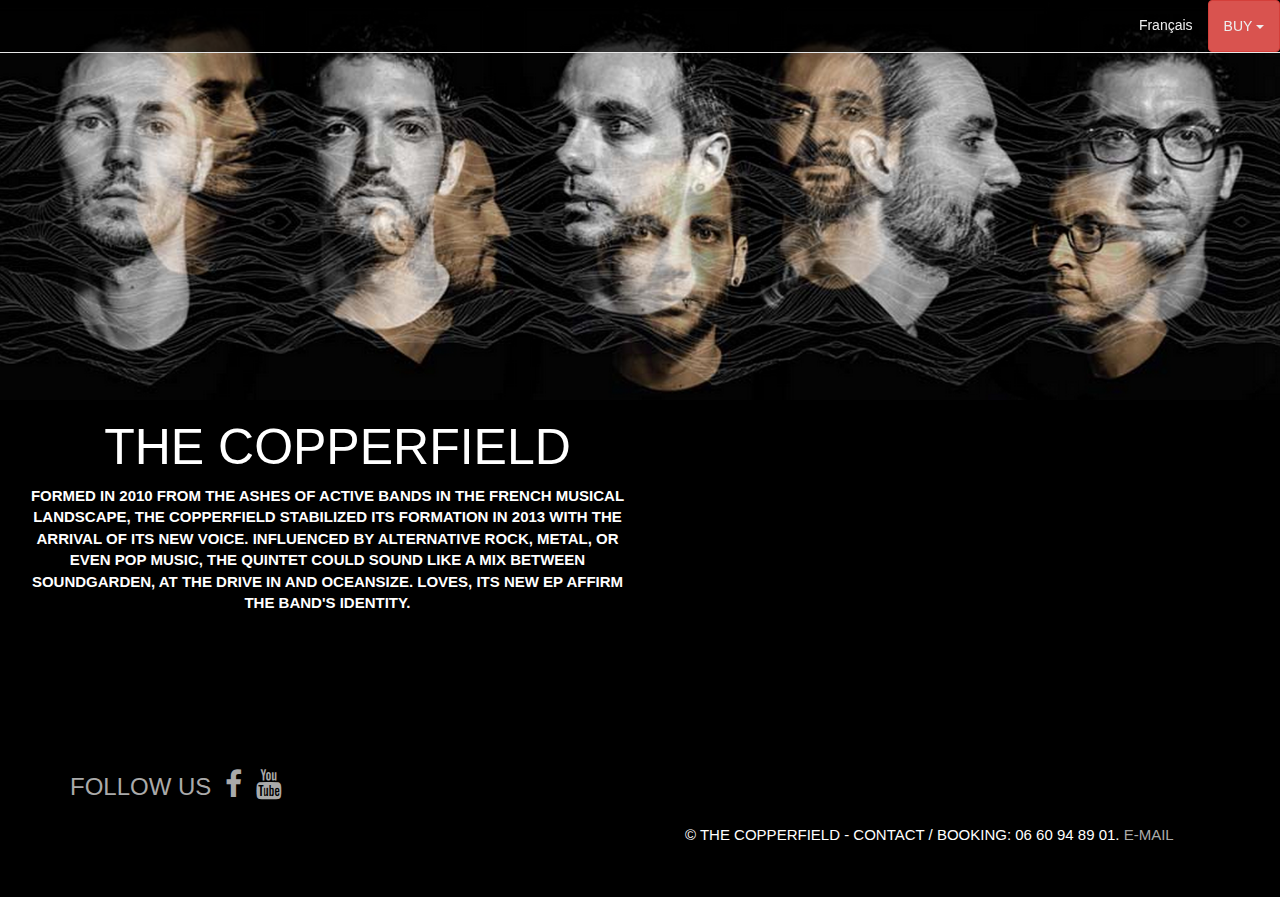
==== index_eng.html @ 1d582272 "upload copperfield website" ====
<!DOCTYPE html>
<html>
  <head>
    <meta charset="utf-8">
    <meta http-equiv="X-UA-Compatible" content="IE=edge">
    <meta name="viewport" content="width=device-width, initial-scale=1">

    <title> THE COPPERFIELD</title>

    <link rel="stylesheet" href="https://maxcdn.bootstrapcdn.com/bootstrap/3.2.0/css/bootstrap.min.css">
    <link rel="stylesheet" href="https://maxcdn.bootstrapcdn.com/font-awesome/4.1.0/css/font-awesome.min.css">

    <link href='http://fonts.googleapis.com/css?family=Ropa+Sans|Open+Sans:400,300,700' rel='stylesheet' type='text/css'>
    <link rel="stylesheet" href="css/style.css"

    <!-- HTML5 Shim and Respond.js IE8 support of HTML5 elements and media queries -->
    <!-- Leave those next 4 lines if you care about users using IE8 -->
    <!--[if lt IE 9]>
      <script src="https://oss.maxcdn.com/html5shiv/3.7.2/html5shiv.min.js"></script>
      <script src="https://oss.maxcdn.com/respond/1.4.2/respond.min.js"></script>
    <![endif]-->
    <link rel="icon" href="thecopperfield.ico" />
  </head>

  <body>

    <nav class="navbar navbar-default navbar-transparent navbar-fixed-top">
  <div class="container-fluid">
    <!-- Brand and toggle get grouped for better mobile display -->
    <div class="navbar-header">
      <button type="button" class="navbar-toggle collapsed" data-toggle="collapse" data-target="#bs-example-navbar-collapse-1">
        <span class="sr-only">Toggle navigation</span>
        <span class="icon-bar"></span>
        <span class="icon-bar"></span>
        <span class="icon-bar"></span>
      </button>
      <a class="navbar-brand" href="index.html"></a>

    </div>

    <!-- Collect the nav links, forms, and other content for toggling -->
    <div class="collapse navbar-collapse" id="bs-example-navbar-collapse-1">
      <ul class="nav navbar-nav navbar-right">
        <li><a href="index.html">Français</a></li>
        <li class="dropdown">
          <a href="#" class="btn btn-danger" data-toggle="dropdown" role="button" aria-expanded="false">BUY <span class="caret"></span></a>
          <ul class="dropdown-menu" role="menu">
            <li><a href="http://the-copperfield.bandcamp.com/">BANDCAMP</a></li>
            <li><a href="http://www.amazon.com/Loves-The-Copperfield/dp/B00OVT9962">AMAZON</a></li>
            <li><a href="https://itunes.apple.com/us/album/loves-ep/id932116636">ITUNES</a></li>
            <li class="divider"></li>
            <li><a href="http://thecopperfield.bigcartel.com/">BIGCARTEL</a></li>
            <li class="divider"></li>
            <li><a href="http://www.deezer.com/artist/6935497">DEEZER</a></li>
            <li><a href="https://play.spotify.com/album/43tvD27mSHIGkX2PyYRF7j">SPOTIFY</a></li>
          </ul>
        </li>
      </ul>
    </div><!-- /.navbar-collapse -->
  </div><!-- /.container-fluid -->
</nav>

<div id="wrapper"></div>

<div id="bio">
        <div class="contaner text-center">
          <div class="row">
            <div class="col-sm-6 col-md-6 feature">
             <h2>THE COPPERFIELD</h2>
              <p><strong>
            FORMED IN 2010 FROM THE ASHES OF ACTIVE BANDS IN THE FRENCH MUSICAL LANDSCAPE, THE COPPERFIELD STABILIZED ITS FORMATION IN 2013 WITH THE ARRIVAL OF ITS NEW VOICE. INFLUENCED BY ALTERNATIVE ROCK, METAL, OR EVEN POP MUSIC, THE QUINTET COULD SOUND LIKE A MIX BETWEEN SOUNDGARDEN, AT THE DRIVE IN AND OCEANSIZE. LOVES, ITS NEW EP AFFIRM THE BAND'S IDENTITY.</strong> 
              </p>
            </div>
            <div class="col-sm-6 col-md-6 feature">
              <iframe style="border: 0; width: 400px; height: 307px;" src="http://bandcamp.com/EmbeddedPlayer/album=1893994443/size=large/bgcol=333333/linkcol=0f91ff/artwork=small/transparent=true/" seamless><a href="http://the-copperfield.bandcamp.com/album/loves">Loves by The Copperfield</a></iframe>
           </div>
        </div>
</div>


<div id="footer">
    <div class="container">
      <div class="row">

          <div class="col-xs-6 col-md-6">
          <ul class="list-inline social">
            <li>
              <h3>FOLLOW US</h3>
            </li>
            <li>
              <a href="https://www.facebook.com/TheCopperFieldMusic">
                <i class="fa fa-facebook"></i>
              </a>
            </li>
            <li>
              <a href="https://www.youtube.com/channel/UCJ8YtiNcXzMA4ibd-R9uV1A">
                <i class="fa fa-youtube"></i>
              </a>
            </li>
          </ul>
        </div>
  <div class="container">
        <div class="col-xs-3 col-md-6">
          <div class="spacer2"></div>
          <p>
            © THE COPPERFIELD - CONTACT / BOOKING: 06 60 94 89 01. <a href="#">E-MAIL</a>
          </p>
          </div>
      </div>
    </div>
      </div>

    <!-- TODO: Here goes your content! -->



    <!-- Including Bootstrap JS (with its jQuery dependency) so that dynamic components work -->
    <script src="https://ajax.googleapis.com/ajax/libs/jquery/1.11.1/jquery.min.js"></script>
    <script src="https://maxcdn.bootstrapcdn.com/bootstrap/3.2.0/js/bootstrap.min.js"></script>
  </body>
</html>
---- css/style.css ----
#body {
	background-color: black;
	font-family: "Ropa Sans";
	font-size: 14px;
}

#footer {
	background-color: black;
	color: #aaaaaa;
	padding-top: 3em;
	padding-bottom: 3em;
}

#footer a {
	color: #aaaaaa;
}

#footer a {
	: #aaaaaa;
}

#footer a:hover {
	color: #dddddd;
}
.social a {
	font-size: 30px;
}

#wrapper {
	background-image: url("../images/background/background.jpg");
	height: 400px;
	background-size: cover;
	padding-top: 200px;
	color: white;
	text-shadow: 2px 2px 5px rgba(0, 0, 0, 0.5);
}

#bio {
	background-color: black;
	color: white;
	text-shadow: 2px 2px 5px rgba(0, 0, 0, 0.5);
}

#bio p {
	background-color: black;
	color: white;
	text-shadow: 2px 2px 5px rgba(0, 0, 0, 0.5);
	font-size: 15px;
	padding-left: 2em;
}

#bio h2 {
	font-size: 50px; 
	padding-left: 1em;
}
.spacer {
	height: 10em;
}
.spacer2 {
	height: 5em;
	}

.navbar-transparent {
	background-color: rgba(0, 0, 0, 0.7);
}

.navbar-transparent .navbar-brand,
.navbar-transparent .navbar-nav > li > a {
  color: #eeeeee;
  line-height: 20px;
}

.navbar-transparent .navbar-nav > li > a:hover,
.navbar-transparent .navbar-nav > li > a:active,
.navbar-transparent .navbar-nav > li > a:focus,
.navbar-transparent .navbar-nav > .open > a,
.navbar-transparent .navbar-nav > .open > a:hover,
.navbar-transparent .navbar-nav > .open > a:focus {
  color: white;
  background-color: rgba(0, 0, 0, 0.3);
}

.navbar-transparent .navbar-brand:hover,
.navbar-transparent .navbar-brand:active,
.navbar-transparent .navbar-brand:focus {
  color: white;
}
.navbar-brand {
	font-size: 40px;
	padding-left: 1em;
	font-family: Ropa Sans;

}
.navbar-right {
	font-family: Helvetica; 
	font-size: 14px
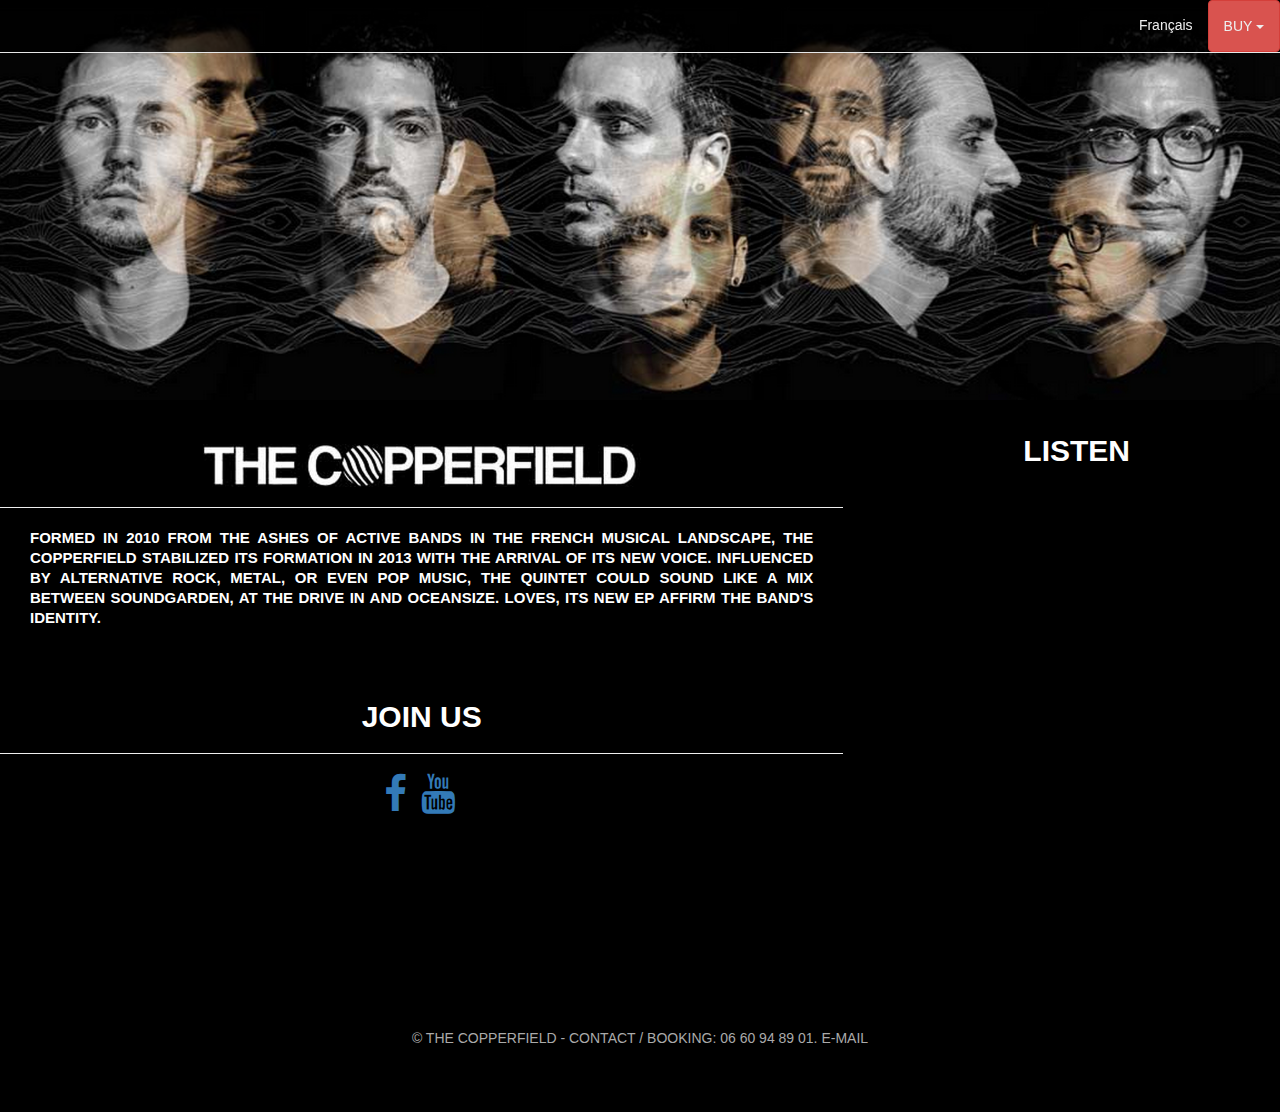
==== commit 27f000f7: "finalizing website" ====
--- a/index_eng.html
+++ b/index_eng.html
@@ -65,28 +65,17 @@
 <div id="bio">
         <div class="contaner text-center">
           <div class="row">
-            <div class="col-sm-6 col-md-6 feature">
-             <h2>THE COPPERFIELD</h2>
+            <div class="col-sm-8 col-md-8 feature">
+             <div class="spacer2"></div>
+             <img src="./images/copperfield_logo.jpg">
+             <hr>
               <p><strong>
             FORMED IN 2010 FROM THE ASHES OF ACTIVE BANDS IN THE FRENCH MUSICAL LANDSCAPE, THE COPPERFIELD STABILIZED ITS FORMATION IN 2013 WITH THE ARRIVAL OF ITS NEW VOICE. INFLUENCED BY ALTERNATIVE ROCK, METAL, OR EVEN POP MUSIC, THE QUINTET COULD SOUND LIKE A MIX BETWEEN SOUNDGARDEN, AT THE DRIVE IN AND OCEANSIZE. LOVES, ITS NEW EP AFFIRM THE BAND'S IDENTITY.</strong> 
               </p>
-            </div>
-            <div class="col-sm-6 col-md-6 feature">
-              <iframe style="border: 0; width: 400px; height: 307px;" src="http://bandcamp.com/EmbeddedPlayer/album=1893994443/size=large/bgcol=333333/linkcol=0f91ff/artwork=small/transparent=true/" seamless><a href="http://the-copperfield.bandcamp.com/album/loves">Loves by The Copperfield</a></iframe>
-           </div>
-        </div>
-</div>
-
-
-<div id="footer">
-    <div class="container">
-      <div class="row">
-
-          <div class="col-xs-6 col-md-6">
-          <ul class="list-inline social">
-            <li>
-              <h3>FOLLOW US</h3>
-            </li>
+            <div class="spacer2"></div>
+            <h3><strong>JOIN US</strong></h3>
+            <hr>
+            <ul class="list-inline social">
             <li>
               <a href="https://www.facebook.com/TheCopperFieldMusic">
                 <i class="fa fa-facebook"></i>
@@ -97,18 +86,32 @@
                 <i class="fa fa-youtube"></i>
               </a>
             </li>
-          </ul>
+            </ul>
         </div>
-  <div class="container">
-        <div class="col-xs-3 col-md-6">
-          <div class="spacer2"></div>
-          <p>
-            © THE COPPERFIELD - CONTACT / BOOKING: 06 60 94 89 01. <a href="#">E-MAIL</a>
+            <div class="col-sm-4 col-md-4 feature">
+              <div class="spacer3"></div>
+              <h3><strong>LISTEN</strong></h3>
+              <iframe style="border: 0; width: 300px; height: 420px;" src="http://bandcamp.com/EmbeddedPlayer/album=1893994443/size=large/bgcol=333333/linkcol=ffffff/tracklist=false/transparent=true/" seamless><a href="http://the-copperfield.bandcamp.com/album/loves">Loves by The Copperfield</a></iframe>
+           </div>
+        </div>
+</div>
+
+
+<div id="footer">
+   
+ <div class="spacer2"></div>
+
+<div id="footer">
+  <div class="contaner text-center">
+    <div class="col-xs-12 col-md-12"
+      <p> © THE COPPERFIELD - CONTACT / BOOKING: 06 60 94 89 01. <a href="#">E-MAIL</a>
           </p>
           </div>
       </div>
     </div>
       </div>
+</div>
+
 
     <!-- TODO: Here goes your content! -->
 
--- a/css/style.css
+++ b/css/style.css
@@ -23,7 +23,7 @@
 	color: #dddddd;
 }
 .social a {
-	font-size: 30px;
+	font-size: 40px;
 }
 
 #wrapper {
@@ -39,6 +39,7 @@
 	background-color: black;
 	color: white;
 	text-shadow: 2px 2px 5px rgba(0, 0, 0, 0.5);
+	line-height: 20px;
 }
 
 #bio p {
@@ -47,17 +48,28 @@
 	text-shadow: 2px 2px 5px rgba(0, 0, 0, 0.5);
 	font-size: 15px;
 	padding-left: 2em;
+	text-align: justify; 
+	padding-right: 2em;
 }
 
 #bio h2 {
 	font-size: 50px; 
-	padding-left: 1em;
+}
+#bio h3 {
+	font-size: 30px;
+	text-align: center; 
+}
+#bio img {
+	height: 45px;
 }
 .spacer {
 	height: 10em;
 }
 .spacer2 {
-	height: 5em;
+	height: 3em;
+	}
+.spacer3 {
+	height: 1em;
 	}
 
 .navbar-transparent {
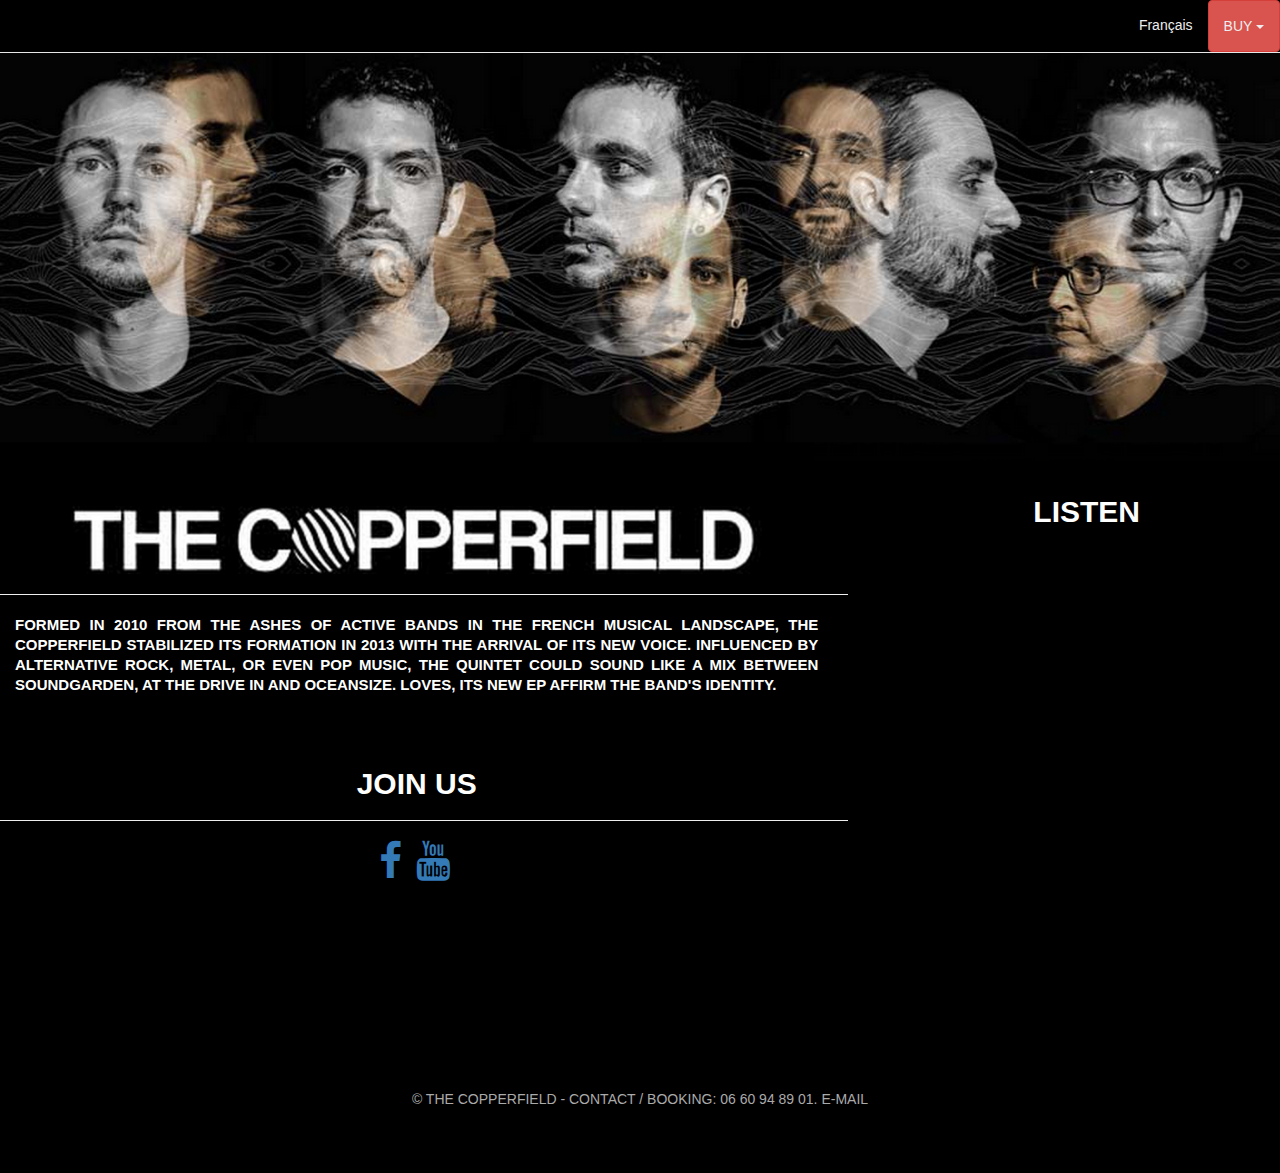
==== commit 15f664ce: "Good size image" ====
--- a/index_eng.html
+++ b/index_eng.html
@@ -60,7 +60,13 @@
   </div><!-- /.container-fluid -->
 </nav>
 
-<div id="wrapper"></div>
+<div id="wrapper">
+<div class="contaner text-center">
+          <div class="row">
+            <div class="col-sm-12 col-md-12 feature">
+             <div class="spacer2"></div>
+             <img src="./images/background/background.jpg">
+</div>
 
 <div id="bio">
         <div class="contaner text-center">
--- a/css/style.css
+++ b/css/style.css
@@ -26,13 +26,10 @@
 	font-size: 40px;
 }
 
-#wrapper {
-	background-image: url("../images/background/background.jpg");
-	height: 400px;
-	background-size: cover;
-	padding-top: 200px;
-	color: white;
-	text-shadow: 2px 2px 5px rgba(0, 0, 0, 0.5);
+#wrapper img{
+	max-width:100%;
+	max-width:100%;
+
 }
 
 #bio {
@@ -60,7 +57,8 @@
 	text-align: center; 
 }
 #bio img {
-	height: 45px;
+	max-width:80%;
+	max-height:80%;
 }
 .spacer {
 	height: 10em;
@@ -73,7 +71,7 @@
 	}
 
 .navbar-transparent {
-	background-color: rgba(0, 0, 0, 0.7);
+	background-color: rgba(0, 0, 0, 1);
 }
 
 .navbar-transparent .navbar-brand,
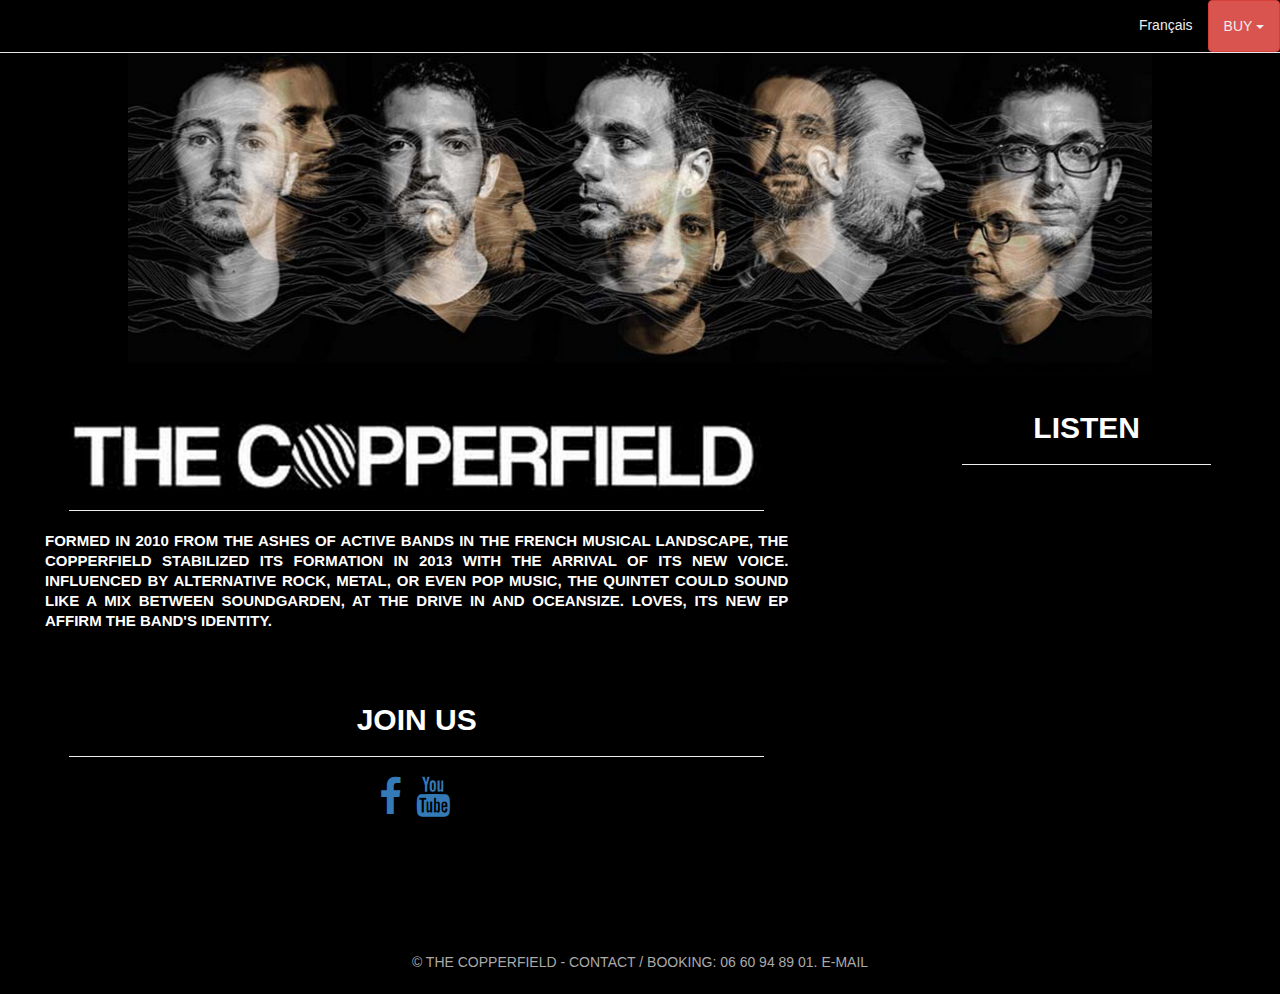
==== commit 9467a8b8: "update design" ====
--- a/index_eng.html
+++ b/index_eng.html
@@ -97,15 +97,12 @@
             <div class="col-sm-4 col-md-4 feature">
               <div class="spacer3"></div>
               <h3><strong>LISTEN</strong></h3>
+              <hr>
               <iframe style="border: 0; width: 300px; height: 420px;" src="http://bandcamp.com/EmbeddedPlayer/album=1893994443/size=large/bgcol=333333/linkcol=ffffff/tracklist=false/transparent=true/" seamless><a href="http://the-copperfield.bandcamp.com/album/loves">Loves by The Copperfield</a></iframe>
            </div>
         </div>
 </div>
 
-
-<div id="footer">
-   
- <div class="spacer2"></div>
 
 <div id="footer">
   <div class="contaner text-center">
--- a/css/style.css
+++ b/css/style.css
@@ -2,6 +2,8 @@
 	background-color: black;
 	font-family: "Ropa Sans";
 	font-size: 14px;
+	margin-left: 7em;
+	margin-right: 7em;
 }
 
 #footer {
@@ -14,11 +16,6 @@
 #footer a {
 	color: #aaaaaa;
 }
-
-#footer a {
-	: #aaaaaa;
-}
-
 #footer a:hover {
 	color: #dddddd;
 }
@@ -29,7 +26,6 @@
 #wrapper img{
 	max-width:100%;
 	max-width:100%;
-
 }
 
 #bio {
@@ -38,19 +34,23 @@
 	text-shadow: 2px 2px 5px rgba(0, 0, 0, 0.5);
 	line-height: 20px;
 }
+#bio hr{
+	margin-left: 6em;
+	margin-right: 6em;
+}
 
 #bio p {
 	background-color: black;
 	color: white;
 	text-shadow: 2px 2px 5px rgba(0, 0, 0, 0.5);
 	font-size: 15px;
-	padding-left: 2em;
+	padding-left: 4em;
 	text-align: justify; 
-	padding-right: 2em;
+	padding-right: 4em;
 }
 
 #bio h2 {
-	font-size: 50px; 
+	font-size: 50px;	
 }
 #bio h3 {
 	font-size: 30px;
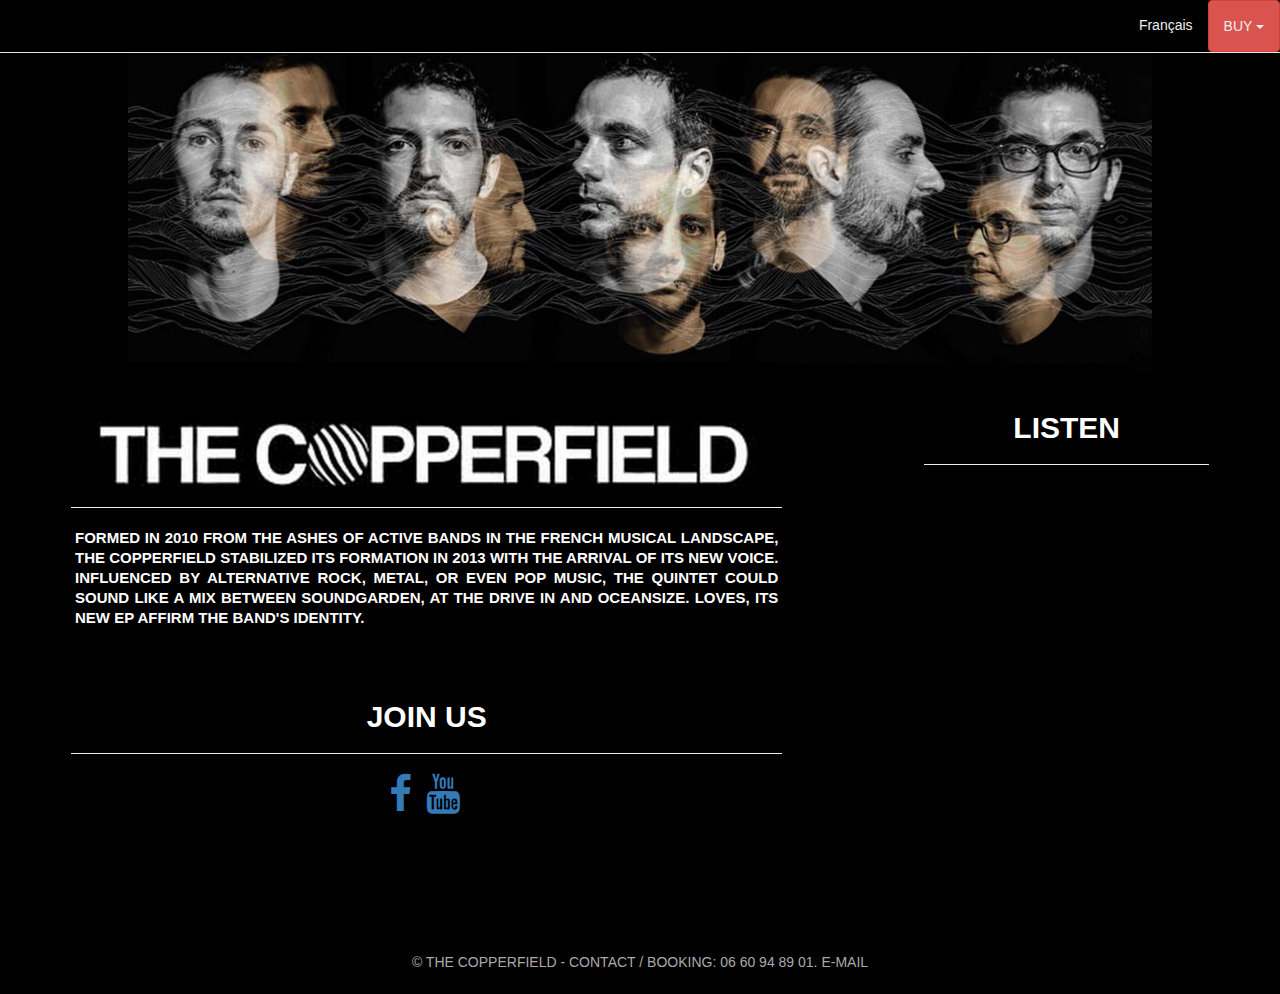
==== commit ac109823: "update background color wrapper and countainer fluid" ====
--- a/index_eng.html
+++ b/index_eng.html
@@ -61,7 +61,7 @@
 </nav>
 
 <div id="wrapper">
-<div class="contaner text-center">
+<div class="container-fluid text-center">
           <div class="row">
             <div class="col-sm-12 col-md-12 feature">
              <div class="spacer2"></div>
@@ -69,7 +69,7 @@
 </div>
 
 <div id="bio">
-        <div class="contaner text-center">
+        <div class="container-fluid text-center">
           <div class="row">
             <div class="col-sm-8 col-md-8 feature">
              <div class="spacer2"></div>
--- a/css/style.css
+++ b/css/style.css
@@ -3,7 +3,7 @@
 	font-family: "Ropa Sans";
 	font-size: 14px;
 	margin-left: 7em;
-	margin-right: 7em;
+	margin-right: em;
 }
 
 #footer {
@@ -26,6 +26,11 @@
 #wrapper img{
 	max-width:100%;
 	max-width:100%;
+
+}
+
+#wrapper {
+	background-color: black;
 }
 
 #bio {
@@ -35,8 +40,8 @@
 	line-height: 20px;
 }
 #bio hr{
-	margin-left: 6em;
-	margin-right: 6em;
+	margin-left: 4em;
+	margin-right: 4em;
 }
 
 #bio p {
